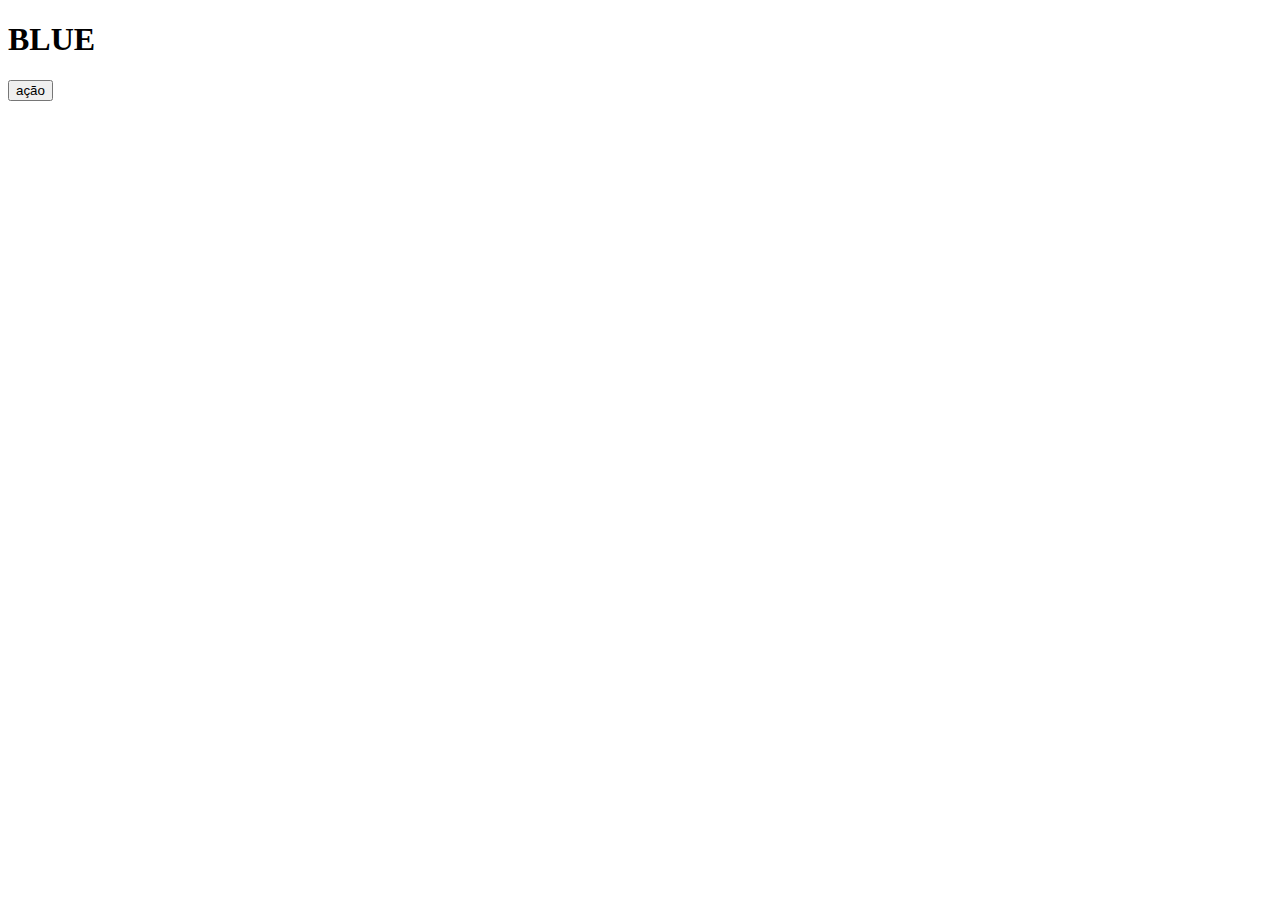
==== index.html @ 33e1d3c2 "Add files via upload" ====
<!DOCTYPE html>
<html lang="en">
<head>
    <meta charset="UTF-8">
    <meta http-equiv="X-UA-Compatible" content="IE=edge">
    <meta name="viewport" content="width=device-width, initial-scale=1.0">
    <title>Document</title>
    <link rel="stylesheet" href="./css/estilo.css">
    <script src="./js/script.js"></script>
</head>
<body>
    <h1>BLUE</h1>
    <button onclick="mensagem(soma(22,13))">ação</button>
</body>
</html>
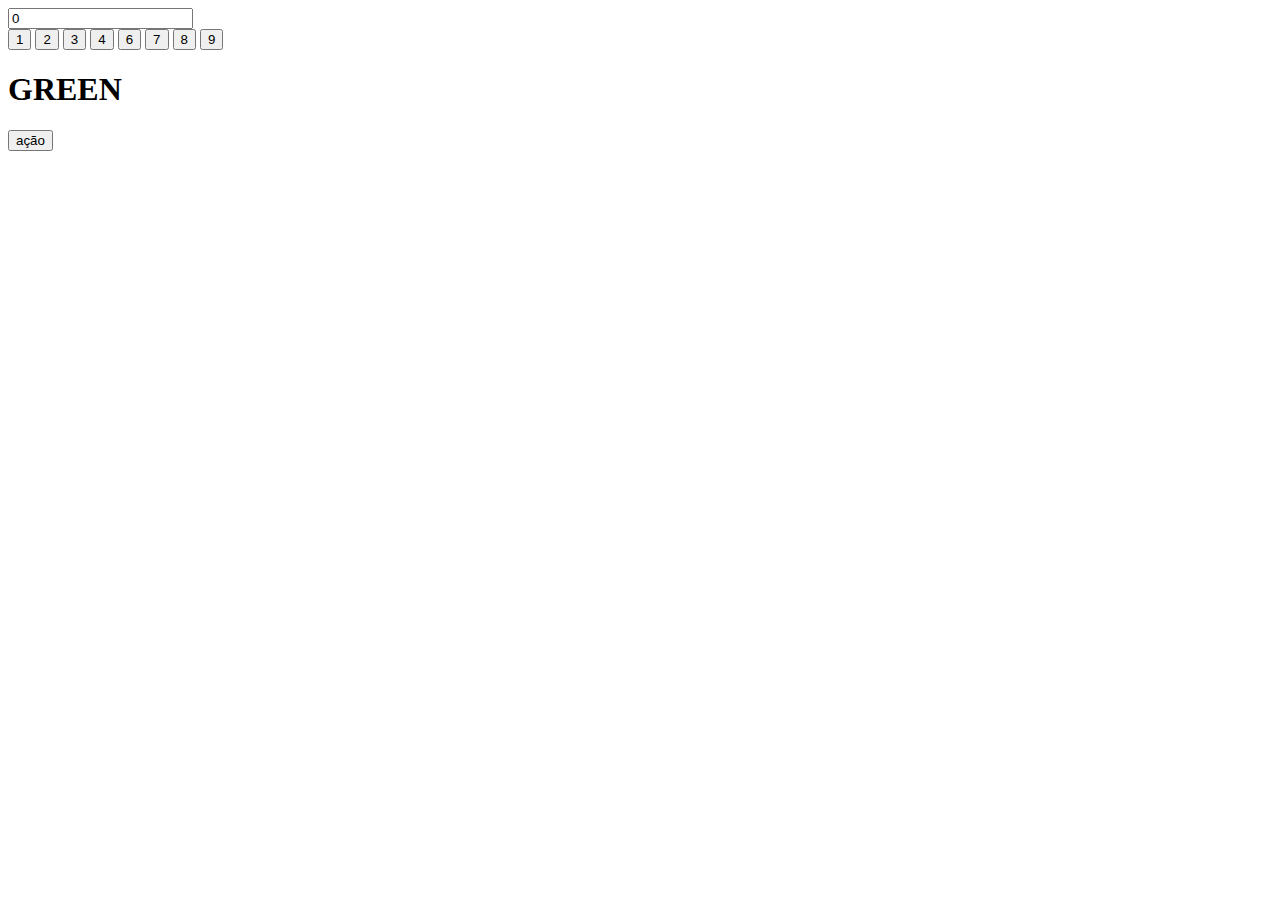
==== commit b32c7639: "Add files via upload" ====
--- a/index.html
+++ b/index.html
@@ -9,7 +9,26 @@
     <script src="./js/script.js"></script>
 </head>
 <body>
-    <h1>BLUE</h1>
+    <section class="calculadora">
+        <div class="display_calc">
+            <input readonly value="0" type="text">
+        </div>
+        <div class="btn">
+            <button>1</button>
+            <button>2</button>
+            <button>3</button>
+            <button>4</button>
+            <button>6</button>
+            <button>7</button>
+            <button>8</button>
+            <button>9</button>
+
+        </div>
+
+
+    </section>
+
+    <h1>GREEN</h1>
     <button onclick="mensagem(soma(22,13))">ação</button>
 </body>
 </html>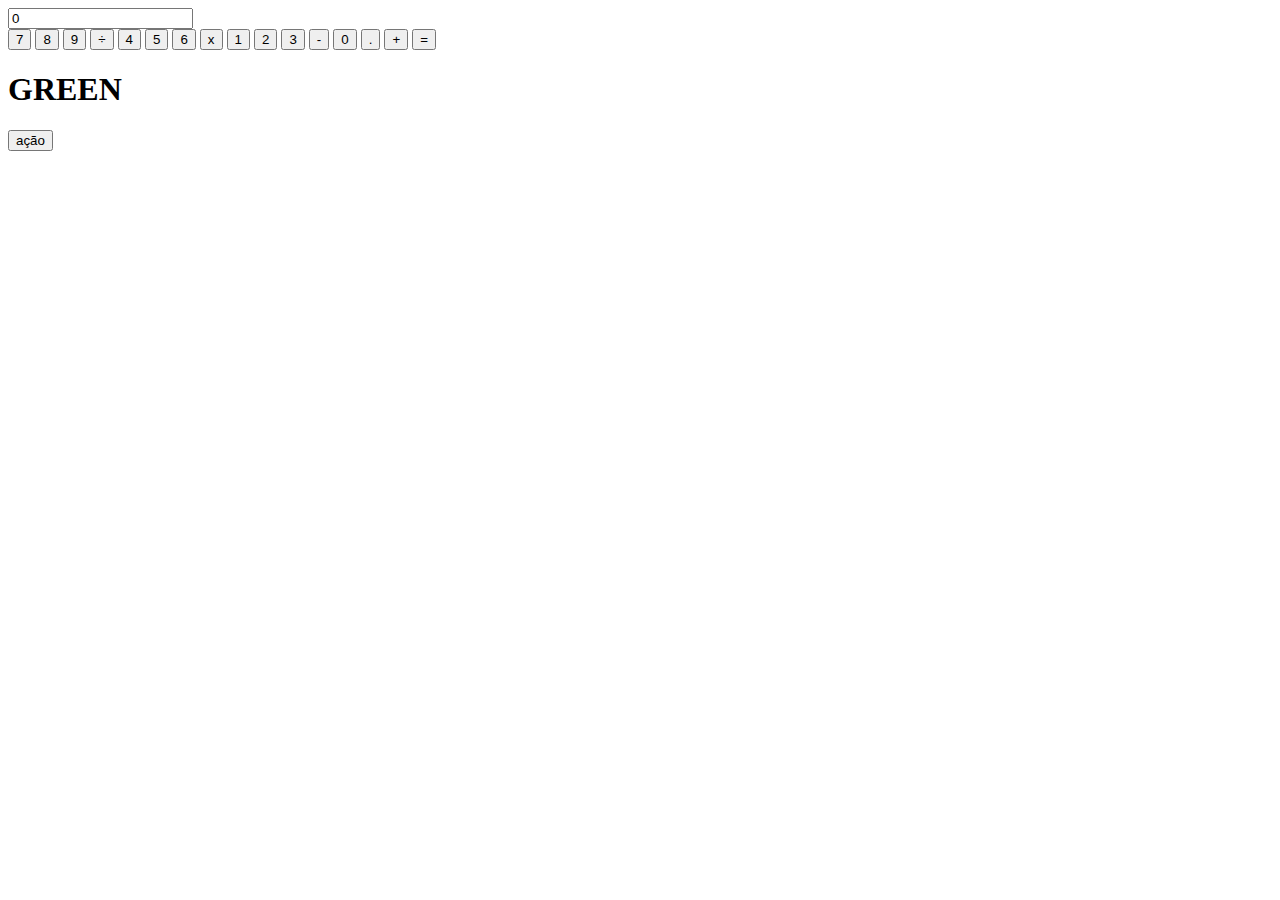
==== commit dbc6a121: "Add files via upload" ====
--- a/index.html
+++ b/index.html
@@ -14,17 +14,23 @@
             <input readonly value="0" type="text">
         </div>
         <div class="btn">
+            <button>7</button>
+            <button>8</button>
+            <button>9</button>
+            <button>&#247</button>
+            <button>4</button>
+            <button>5</button>
+            <button>6</button>
+            <button>x</button>
             <button>1</button>
             <button>2</button>
             <button>3</button>
-            <button>4</button>
-            <button>6</button>
-            <button>7</button>
-            <button>8</button>
-            <button>9</button>
-
+            <button>-</button>
+            <button>0</button>
+            <button>.</button>
+            <button>+</button>
+            <button id="btn_igual">=</button>
         </div>
-
 
     </section>
 
